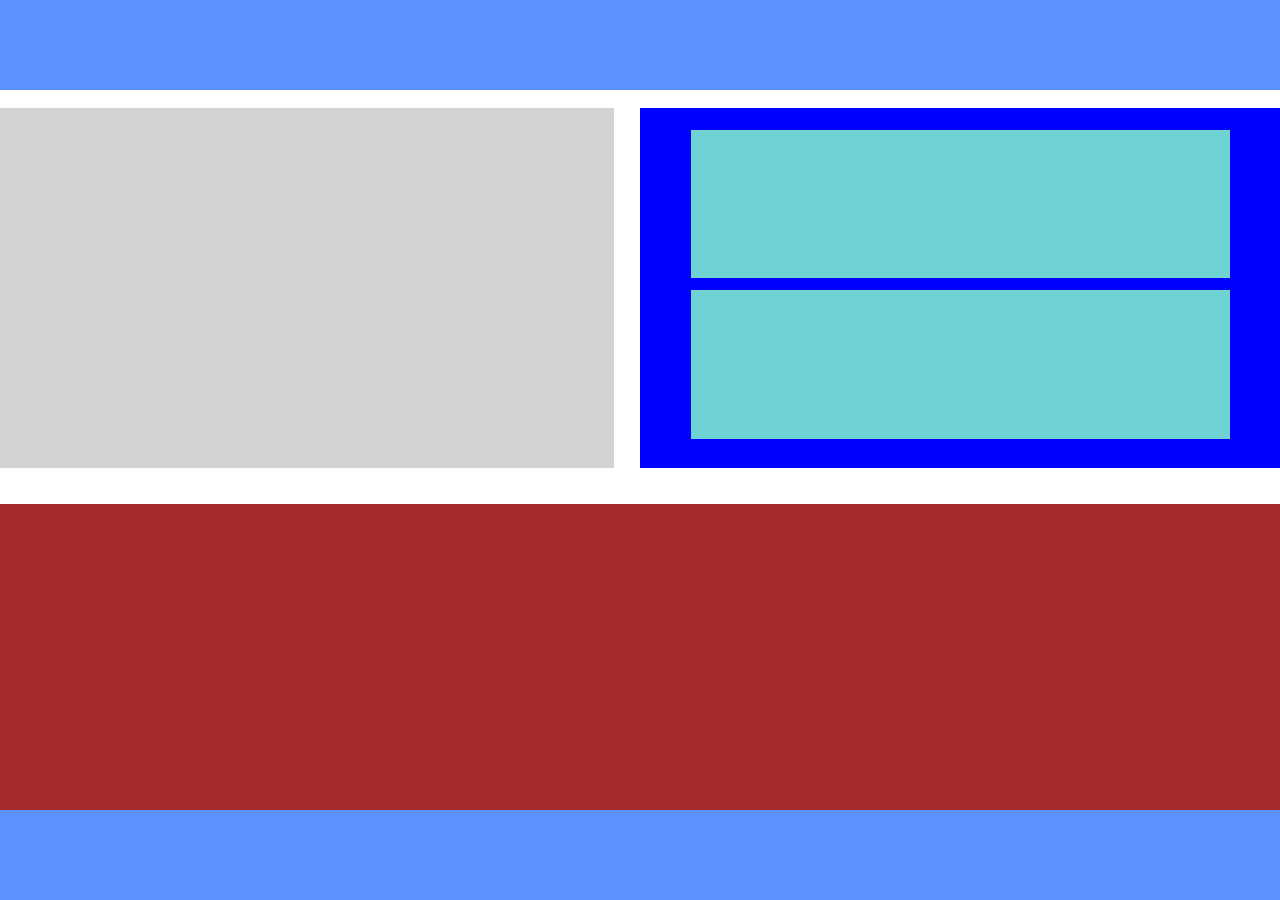
==== index.html @ 476cbee3 "Initial commit" ====
<!DOCTYPE html>
<html lang="es">
<head>
    <meta charset="UTF-8">
    <meta name="viewport" content="width=device-width, initial-scale=1.0">
    <title>Maquetación con posición</title>
    <link rel="stylesheet" href="styles.css"> 
</head>
<body>
    <div class="contenedor">
        <div class="seccion header"></div>
        <div class="seccion sidebar"></div>
        <div class="seccion contenido">
            <div class="caja"></div>
            <div class="caja"></div>
        </div>
        <div class="cuadro-azul"></div>
        <div class="seccion footer"></div>
        
    </div>
</body>
</html>
---- styles.css ----
* {
    margin: 0;
    padding: 0;
    box-sizing: border-box;
}

body {
    background-color: white;
    height: 100vh;
    display: flex;
    justify-content: center;
    align-items: center;
}

.contenedor {
    width: 100%;
    height: 100vh;
    position: relative;
}


.header {
    width: 100%;
    height: 10%;
    background-color: #5d91ff;
    position: absolute;
    top: 0;
    left: 0;
}

.sidebar {
    width: 48%;
    height: 40%;
    background-color: lightgray;
    position: absolute;
    top: 12%;
    left: 0;
}


.contenido {
    width: 50%;
    height: 40%;
    position: absolute;
    top: 12%;
    right: 0;
    background-color: blue;
    padding: 10px;
    border: 5px solid blue;
}

.caja {
    width: 90%;
    height: 48%;
    background-color: #6fd3d3;
    margin: 2px auto;
    border: 5px solid blue;
}


.footer {
    width: 100%;
    height: 40%; /* Mantiene su altura */
    background-color: brown;
    position: absolute;
    bottom: 4%; /* Sube el footer y deja un espacio debajo */
    left: 0;
}

.contenido-inferior {
    width: 50%;
    height: 0%;
    position: absolute;
    bottom: 0; 
    right: 0; 
    background-color: #5d91ff;
    border: 0px solid blue;
    
}
.cuadro-azul {
    width: 100%;
    height: 10%; 
    background-color: #5d91ff; 
    position: absolute;
    bottom: 0;
    left: 0;
    z-index: 10;
}
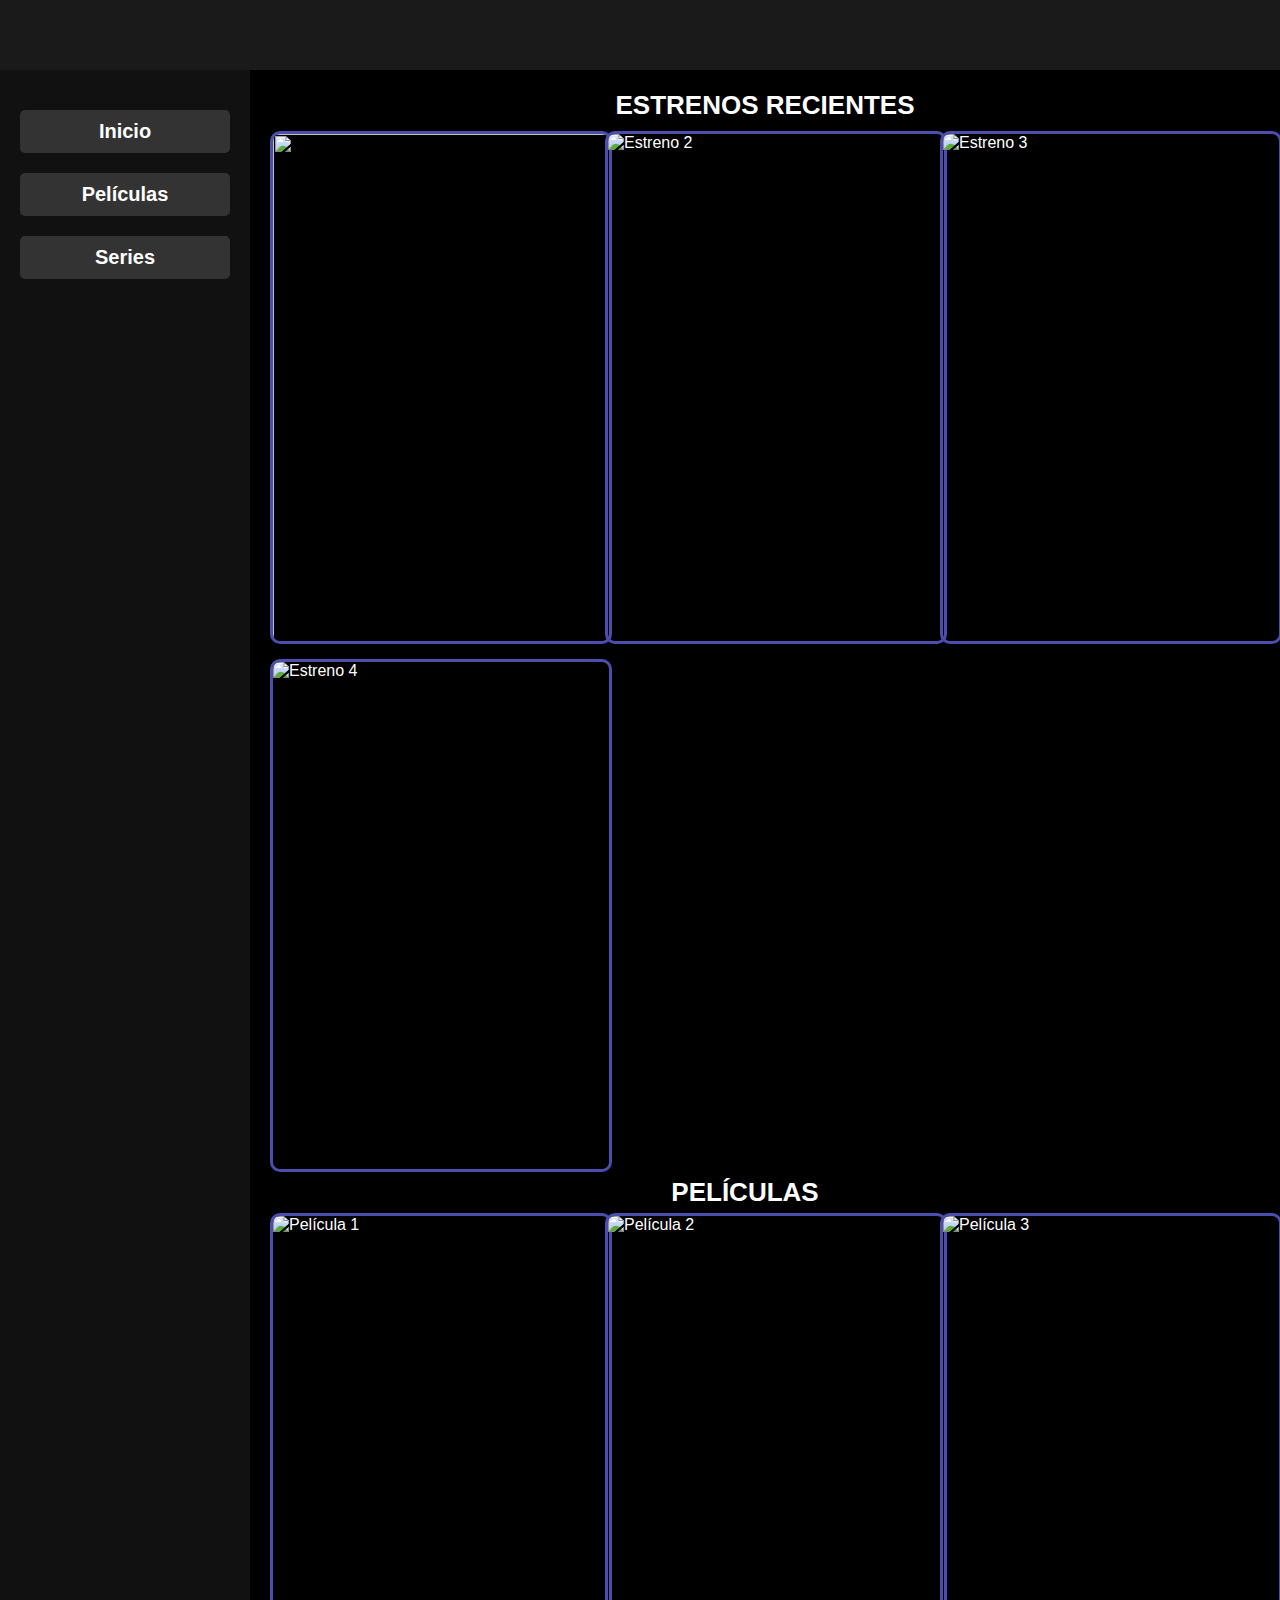
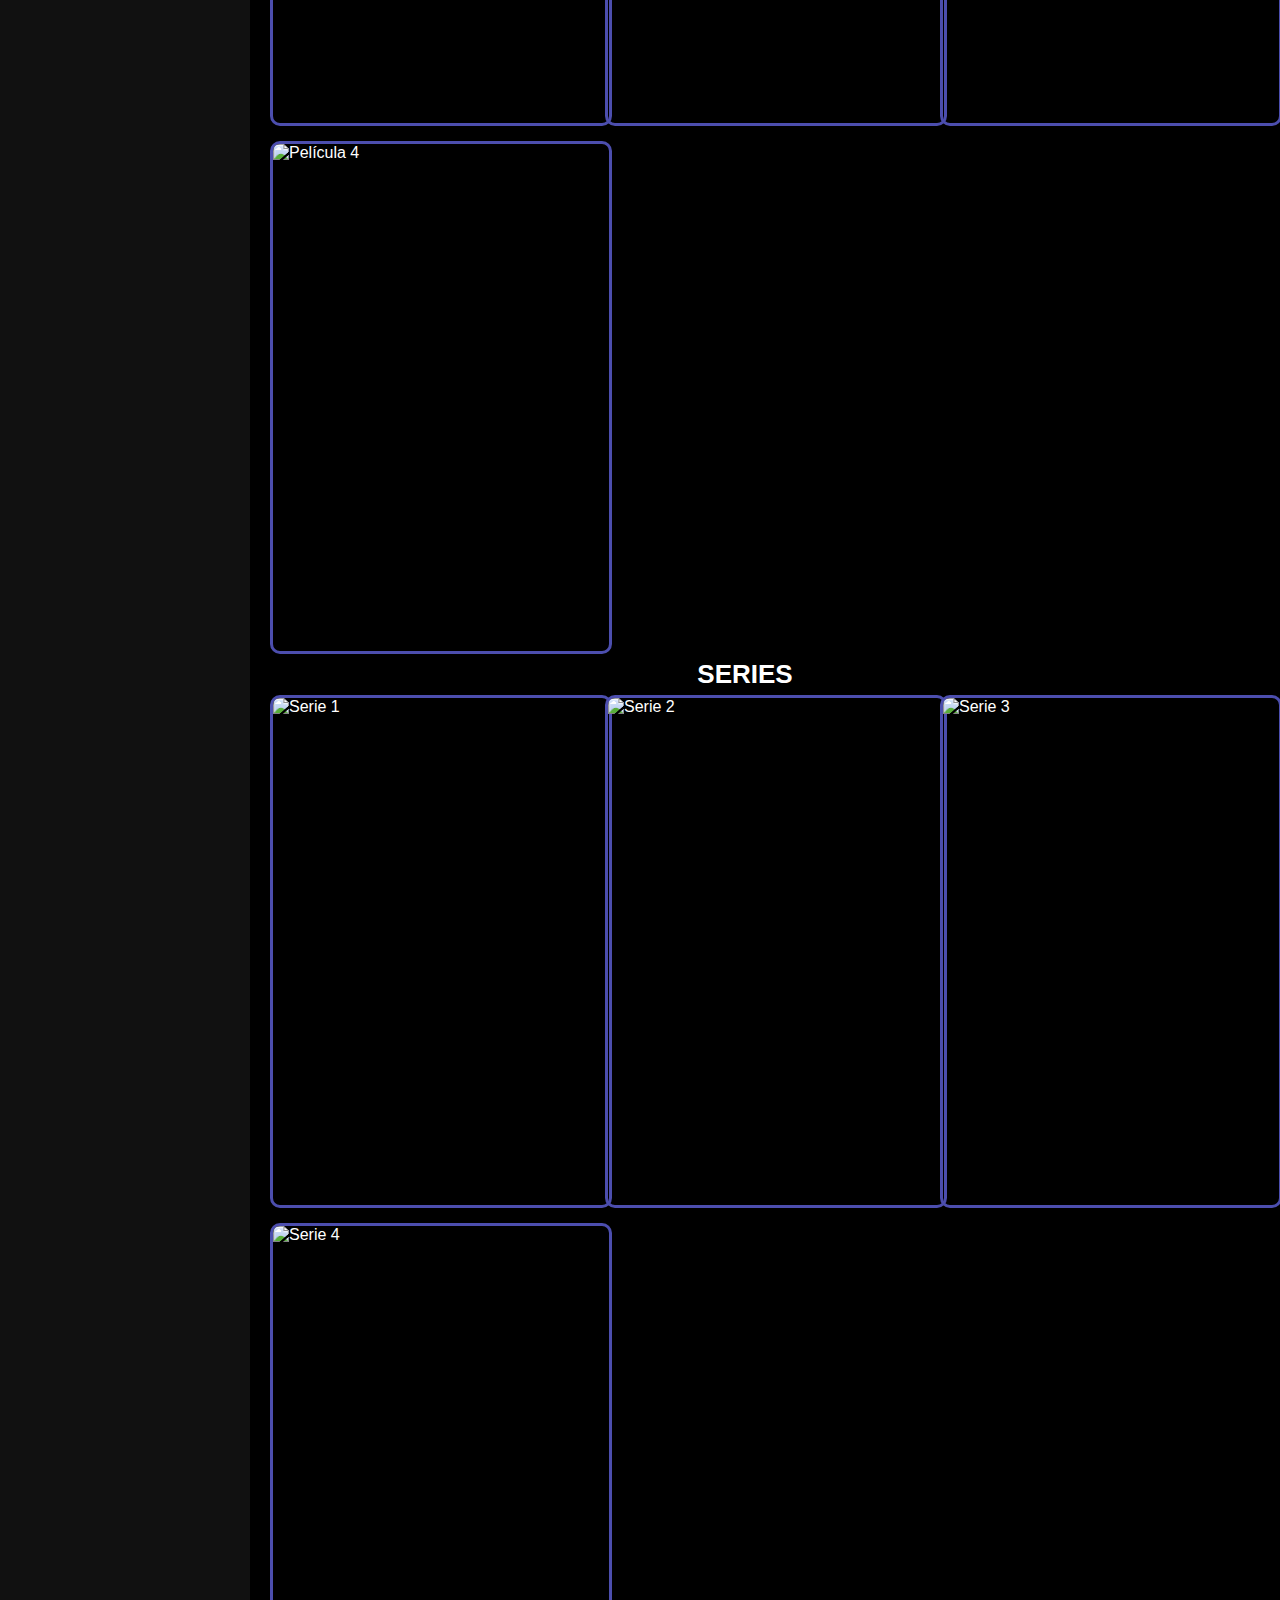
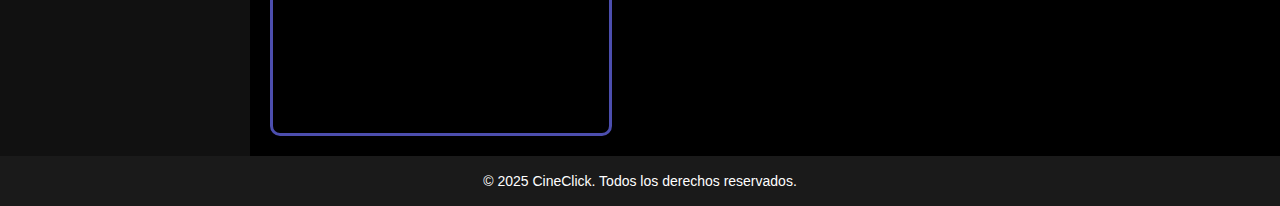
==== commit 0b0cc022: "initial commit" ====
--- a/index.html
+++ b/index.html
@@ -3,20 +3,74 @@
 <head>
     <meta charset="UTF-8">
     <meta name="viewport" content="width=device-width, initial-scale=1.0">
-    <title>Maquetación con posición</title>
-    <link rel="stylesheet" href="styles.css"> 
+    <title>Cinema</title>
+    <link rel="stylesheet" href="styles.css">
 </head>
 <body>
-    <div class="contenedor">
-        <div class="seccion header"></div>
-        <div class="seccion sidebar"></div>
-        <div class="seccion contenido">
-            <div class="caja"></div>
-            <div class="caja"></div>
-        </div>
-        <div class="cuadro-azul"></div>
-        <div class="seccion footer"></div>
-        
+
+    <!-- GRID PRINCIPAL -->
+    <div class="grid-container">
+
+        <!-- HEADER -->
+        <header class="header">
+            <h1>CineClick</h1>
+        </header>
+
+        <!-- SIDEBAR -->
+        <aside class="sidebar">
+            <nav>
+                <ul>
+                    <li><a href="#inicio">Inicio</a></li>
+                    <li><a href="#peliculas">Películas</a></li>
+                    <li><a href="#series">Series</a></li>
+                </ul>
+            </nav>
+        </aside>
+
+        <!-- CONTENIDO PRINCIPAL -->
+        <main class="content">
+            
+            <!-- Sección de Estrenos -->
+            <section id="inicio">
+                <h2 class="titulo-estrenos">ESTRENOS RECIENTES</h2>
+                <div class="grid">
+                    <img src=https://cuevana.biz/_next/image?url=https%3A%2F%2Fimage.tmdb.org%2Ft%2Fp%2Foriginal%2FndCIqBuR71GrTRPz9JjKED6e0W9.jpg&w=256&q=75alt="Estreno 1">
+                    <img src=https://cuevana.biz/_next/image?url=https%3A%2F%2Fimage.tmdb.org%2Ft%2Fp%2Foriginal%2F5CdH23WUTMsGmx9PRZEHUQ5rCLg.jpg&w=256&q=75 alt="Estreno 2">
+                    <img src=https://cuevana.biz/_next/image?url=https%3A%2F%2Fimage.tmdb.org%2Ft%2Fp%2Foriginal%2F4cjb7Fv2n8pN9La4RJO3uD1ngdz.jpg&w=256&q=75 alt="Estreno 3">
+                    <img src=https://cuevana.biz/_next/image?url=https%3A%2F%2Fimage.tmdb.org%2Ft%2Fp%2Foriginal%2F2E7me3rPi8HqaeheuD86YlpNX6k.jpg&w=256&q=75 alt="Estreno 4">
+                </div>
+            </section>
+
+            <!-- Sección de Películas -->
+            <section id="peliculas">
+                <h2 class="titulo-peliculas">Películas</h2>
+                <div class="grid">
+                    <img src=https://cuevana.biz/_next/image?url=https%3A%2F%2Fimage.tmdb.org%2Ft%2Fp%2Foriginal%2FiCyWHdE77pS1Ia8mD6uBLfw8jnW.jpg&w=256&q=75 alt="Película 1">
+                    <img src=https://www.cuevana.is/_next/image?url=https%3A%2F%2Fimage.tmdb.org%2Ft%2Fp%2Foriginal%2FmZ8Z4jCDVlBflEuCOwH3NCDyqBP.jpg&w=256&q=75 alt="Película 2">
+                    <img src=https://cuevana.biz/_next/image?url=https%3A%2F%2Fimage.tmdb.org%2Ft%2Fp%2Foriginal%2Fq0HxfkF9eoa6wSVnzwMhuDSK7ba.jpg&w=256&q=75 alt="Película 3">
+                    <img src=https://cuevana.biz/_next/image?url=https%3A%2F%2Fimage.tmdb.org%2Ft%2Fp%2Foriginal%2FlpMXvcdOnEg4rvsIjWEImhHI1aH.jpg&w=256&q=75 alt="Película 4">
+                </div>
+            </section>
+
+            <!-- Sección de Series -->
+            <section id="series">
+                <h2 class="titulo-series">Series</h2>
+                <div class="grid">
+                    <img src=https://www.cuevana.is/_next/image?url=https%3A%2F%2Fimage.tmdb.org%2Ft%2Fp%2Foriginal%2F5s6OHwM0Z3VTquTaEmpCBd4G3X4.jpg&w=256&q=75 alt="Serie 1">
+                    <img src=https://www.cuevana.is/_next/image?url=https%3A%2F%2Fimage.tmdb.org%2Ft%2Fp%2Foriginal%2F3IsrEPvQckAyEpMP77EDK1paPIr.jpg&w=256&q=75 alt="Serie 2">
+                    <img src=https://www.cuevana.is/_next/image?url=https%3A%2F%2Fimage.tmdb.org%2Ft%2Fp%2Foriginal%2Fi5dZG5SJ7NuApNneDDeJdz3k0Dl.jpg&w=256&q=75 alt="Serie 3">
+                    <img src=https://www.cuevana.is/_next/image?url=https%3A%2F%2Fimage.tmdb.org%2Ft%2Fp%2Foriginal%2Fb6Uo0Tkjhqlze7R7DgGmP9Fq4Ce.jpg&w=256&q=75 alt="Serie 4">
+                </div>
+            </section>
+
+        </main>
+
+        <!-- FOOTER -->
+        <footer class="footer">
+            <p>&copy; 2025 CineClick. Todos los derechos reservados.</p>
+        </footer>
+
     </div>
+
 </body>
-</html>+</html>
--- a/styles.css
+++ b/styles.css
@@ -1,89 +1,139 @@
-
+/* RESET */
 * {
     margin: 0;
     padding: 0;
     box-sizing: border-box;
+    font-family: 'Arial', sans-serif;
 }
 
-body {
-    background-color: white;
+/* CONTENEDOR GRID PRINCIPAL */
+.grid-container {
+    display: grid;
+    grid-template-areas:
+        "header header"
+        "sidebar content"
+        "footer footer";
+    grid-template-columns: 250px 1fr;
+    grid-template-rows: 70px auto 50px;
     height: 100vh;
-    display: flex;
-    justify-content: center;
-    align-items: center;
 }
 
-.contenedor {
-    width: 100%;
-    height: 100vh;
-    position: relative;
+/* HEADER */
+.header {
+    grid-area: header;
+    background: #1a1a1a;
+    color: #4CAF50;
+    text-align: center;
+    display: flex;
+    align-items: center;
+    justify-content: center;
+    font-size: 28px;
+    font-weight: bold;
+    letter-spacing: 1px;
 }
 
-
-.header {
-    width: 100%;
-    height: 10%;
-    background-color: #5d91ff;
-    position: absolute;
-    top: 0;
-    left: 0;
+/* SIDEBAR */
+.sidebar {
+    grid-area: sidebar;
+    background: #111;
+    color: white;
+    padding: 20px;
 }
 
-.sidebar {
-    width: 48%;
-    height: 40%;
-    background-color: lightgray;
-    position: absolute;
-    top: 12%;
-    left: 0;
+.sidebar ul {
+    list-style: none;
 }
 
-
-.contenido {
-    width: 50%;
-    height: 40%;
-    position: absolute;
-    top: 12%;
-    right: 0;
-    background-color: blue;
-    padding: 10px;
-    border: 5px solid blue;
+.sidebar li {
+    margin: 20px 0;
 }
 
-.caja {
-    width: 90%;
-    height: 48%;
-    background-color: #6fd3d3;
-    margin: 2px auto;
-    border: 5px solid blue;
+.sidebar a {
+    color: white;
+    text-decoration: none;
+    font-size: 20px;
+    font-weight: bold;
+    display: block;
+    padding: 10px;
+    background: #333;
+    text-align: center;
+    border-radius: 5px;
+    transition: 0.3s;
 }
 
-
-.footer {
-    width: 100%;
-    height: 40%; /* Mantiene su altura */
-    background-color: brown;
-    position: absolute;
-    bottom: 4%; /* Sube el footer y deja un espacio debajo */
-    left: 0;
+.sidebar a:hover {
+    background: #4c4eae;
+    color: black;
 }
 
-.contenido-inferior {
-    width: 50%;
-    height: 0%;
-    position: absolute;
-    bottom: 0; 
-    right: 0; 
-    background-color: #5d91ff;
-    border: 0px solid blue;
-    
+/* CONTENIDO PRINCIPAL */
+.content {
+    grid-area: content;
+    padding: 20px;
+    background: black;
+    color: white;
 }
-.cuadro-azul {
-    width: 100%;
-    height: 10%; 
-    background-color: #5d91ff; 
-    position: absolute;
-    bottom: 0;
-    left: 0;
-    z-index: 10;
-}+
+h2 {
+    text-align: center;
+    font-size: 26px;
+    color: #ffffff;
+    margin-top: 10px; /* Ajusta la posición hacia abajo */
+    text-transform: uppercase;
+    font-weight: bold;
+}
+/* GRID DE IMÁGENES */
+.grid {
+    display: grid;
+    grid-template-columns: repeat(auto-fit, minmax(250px, 1fr));
+    gap: 15px;
+    justify-content: center;
+}
+
+.grid img {
+    width: 342px;  /* Ancho igual a la imagen */
+    height: 513px; /* Alto proporcional */
+    object-fit: cover;
+    border-radius: 10px;
+    border: 3px solid #4c4eae;
+    transition: transform 0.3s;
+}
+.grid img:hover {
+    transform: scale(1.05);
+}
+
+/* FOOTER */
+.footer {
+    grid-area: footer;
+    background: #1a1a1a;
+    color: white;
+    text-align: center;
+    display: flex;
+    align-items: center;
+    justify-content: center;
+    font-size: 14px;
+}/* Título de Estrenos Recientes */
+.titulo-estrenos {
+    position: relative;
+    left: -5pxpx;  /* Mover a la derecha (+) o izquierda (-) */
+    top: -10px;  /* Mover hacia arriba (-) o abajo (+) */
+}
+
+/* Título de Películas */
+.titulo-peliculas {
+    position: relative;
+    left: -20px; /* Mover a la derecha (+) o izquierda (-) */
+    top: -5px;  /* Mover hacia arriba (-) o abajo (+) */
+}
+
+/* Título de Series */
+.titulo-series {
+    position: relative;
+    left: -20px;  /* Mover a la derecha (+) o izquierda (-) */
+    top: -5px;  /* Mover hacia arriba (-) o abajo (+) */
+}
+/* Mover la palabra "Cinema" */
+.header h1 {
+    margin-left: -1600px; /* Mueve a la izquierda (-) o derecha (+) */
+    margin-top: 10px;  /* Mueve hacia arriba (-) o abajo (+) */
+}
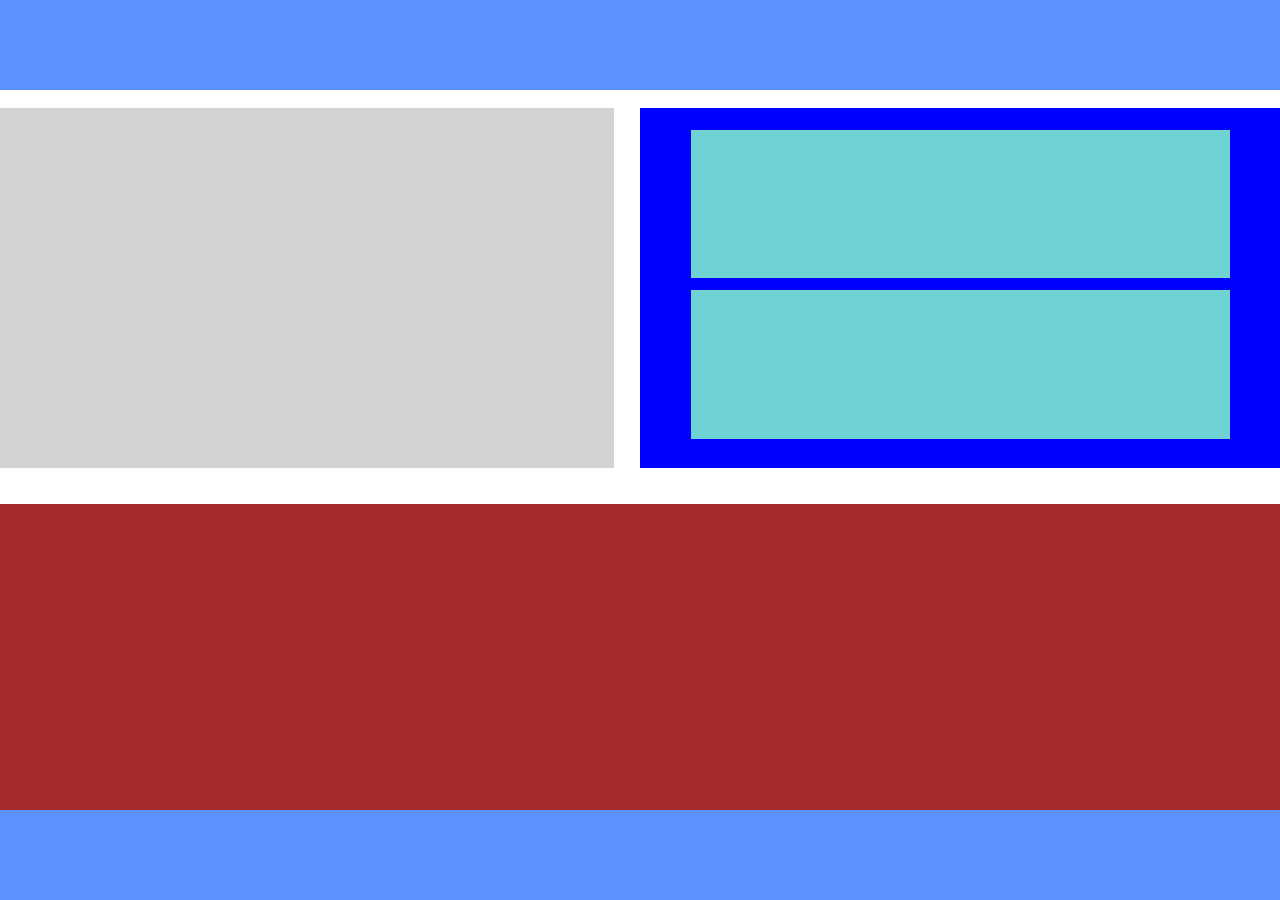
==== commit ee8e495e: "Add files via upload" ====
--- a/index.html
+++ b/index.html
@@ -3,74 +3,20 @@
 <head>
     <meta charset="UTF-8">
     <meta name="viewport" content="width=device-width, initial-scale=1.0">
-    <title>Cinema</title>
-    <link rel="stylesheet" href="styles.css">
+    <title>Maquetación con posición</title>
+    <link rel="stylesheet" href="styles.css"> 
 </head>
 <body>
-
-    <!-- GRID PRINCIPAL -->
-    <div class="grid-container">
-
-        <!-- HEADER -->
-        <header class="header">
-            <h1>CineClick</h1>
-        </header>
-
-        <!-- SIDEBAR -->
-        <aside class="sidebar">
-            <nav>
-                <ul>
-                    <li><a href="#inicio">Inicio</a></li>
-                    <li><a href="#peliculas">Películas</a></li>
-                    <li><a href="#series">Series</a></li>
-                </ul>
-            </nav>
-        </aside>
-
-        <!-- CONTENIDO PRINCIPAL -->
-        <main class="content">
-            
-            <!-- Sección de Estrenos -->
-            <section id="inicio">
-                <h2 class="titulo-estrenos">ESTRENOS RECIENTES</h2>
-                <div class="grid">
-                    <img src=https://cuevana.biz/_next/image?url=https%3A%2F%2Fimage.tmdb.org%2Ft%2Fp%2Foriginal%2FndCIqBuR71GrTRPz9JjKED6e0W9.jpg&w=256&q=75alt="Estreno 1">
-                    <img src=https://cuevana.biz/_next/image?url=https%3A%2F%2Fimage.tmdb.org%2Ft%2Fp%2Foriginal%2F5CdH23WUTMsGmx9PRZEHUQ5rCLg.jpg&w=256&q=75 alt="Estreno 2">
-                    <img src=https://cuevana.biz/_next/image?url=https%3A%2F%2Fimage.tmdb.org%2Ft%2Fp%2Foriginal%2F4cjb7Fv2n8pN9La4RJO3uD1ngdz.jpg&w=256&q=75 alt="Estreno 3">
-                    <img src=https://cuevana.biz/_next/image?url=https%3A%2F%2Fimage.tmdb.org%2Ft%2Fp%2Foriginal%2F2E7me3rPi8HqaeheuD86YlpNX6k.jpg&w=256&q=75 alt="Estreno 4">
-                </div>
-            </section>
-
-            <!-- Sección de Películas -->
-            <section id="peliculas">
-                <h2 class="titulo-peliculas">Películas</h2>
-                <div class="grid">
-                    <img src=https://cuevana.biz/_next/image?url=https%3A%2F%2Fimage.tmdb.org%2Ft%2Fp%2Foriginal%2FiCyWHdE77pS1Ia8mD6uBLfw8jnW.jpg&w=256&q=75 alt="Película 1">
-                    <img src=https://www.cuevana.is/_next/image?url=https%3A%2F%2Fimage.tmdb.org%2Ft%2Fp%2Foriginal%2FmZ8Z4jCDVlBflEuCOwH3NCDyqBP.jpg&w=256&q=75 alt="Película 2">
-                    <img src=https://cuevana.biz/_next/image?url=https%3A%2F%2Fimage.tmdb.org%2Ft%2Fp%2Foriginal%2Fq0HxfkF9eoa6wSVnzwMhuDSK7ba.jpg&w=256&q=75 alt="Película 3">
-                    <img src=https://cuevana.biz/_next/image?url=https%3A%2F%2Fimage.tmdb.org%2Ft%2Fp%2Foriginal%2FlpMXvcdOnEg4rvsIjWEImhHI1aH.jpg&w=256&q=75 alt="Película 4">
-                </div>
-            </section>
-
-            <!-- Sección de Series -->
-            <section id="series">
-                <h2 class="titulo-series">Series</h2>
-                <div class="grid">
-                    <img src=https://www.cuevana.is/_next/image?url=https%3A%2F%2Fimage.tmdb.org%2Ft%2Fp%2Foriginal%2F5s6OHwM0Z3VTquTaEmpCBd4G3X4.jpg&w=256&q=75 alt="Serie 1">
-                    <img src=https://www.cuevana.is/_next/image?url=https%3A%2F%2Fimage.tmdb.org%2Ft%2Fp%2Foriginal%2F3IsrEPvQckAyEpMP77EDK1paPIr.jpg&w=256&q=75 alt="Serie 2">
-                    <img src=https://www.cuevana.is/_next/image?url=https%3A%2F%2Fimage.tmdb.org%2Ft%2Fp%2Foriginal%2Fi5dZG5SJ7NuApNneDDeJdz3k0Dl.jpg&w=256&q=75 alt="Serie 3">
-                    <img src=https://www.cuevana.is/_next/image?url=https%3A%2F%2Fimage.tmdb.org%2Ft%2Fp%2Foriginal%2Fb6Uo0Tkjhqlze7R7DgGmP9Fq4Ce.jpg&w=256&q=75 alt="Serie 4">
-                </div>
-            </section>
-
-        </main>
-
-        <!-- FOOTER -->
-        <footer class="footer">
-            <p>&copy; 2025 CineClick. Todos los derechos reservados.</p>
-        </footer>
-
+    <div class="contenedor">
+        <div class="seccion header"></div>
+        <div class="seccion sidebar"></div>
+        <div class="seccion contenido">
+            <div class="caja"></div>
+            <div class="caja"></div>
+        </div>
+        <div class="cuadro-azul"></div>
+        <div class="seccion footer"></div>
+        
     </div>
-
 </body>
-</html>
+</html>--- a/styles.css
+++ b/styles.css
@@ -1,139 +1,88 @@
-/* RESET */
 * {
     margin: 0;
     padding: 0;
     box-sizing: border-box;
-    font-family: 'Arial', sans-serif;
 }
 
-/* CONTENEDOR GRID PRINCIPAL */
-.grid-container {
-    display: grid;
-    grid-template-areas:
-        "header header"
-        "sidebar content"
-        "footer footer";
-    grid-template-columns: 250px 1fr;
-    grid-template-rows: 70px auto 50px;
+body {
+    background-color: white;
     height: 100vh;
+    display: flex;
+    justify-content: center;
+    align-items: center;
 }
 
-/* HEADER */
-.header {
-    grid-area: header;
-    background: #1a1a1a;
-    color: #4CAF50;
-    text-align: center;
-    display: flex;
-    align-items: center;
-    justify-content: center;
-    font-size: 28px;
-    font-weight: bold;
-    letter-spacing: 1px;
+.contenedor {
+    width: 100%;
+    height: 100vh;
+    position: relative;
 }
 
-/* SIDEBAR */
-.sidebar {
-    grid-area: sidebar;
-    background: #111;
-    color: white;
-    padding: 20px;
+
+.header {
+    width: 100%;
+    height: 10%;
+    background-color: #5d91ff;
+    position: absolute;
+    top: 0;
+    left: 0;
 }
 
-.sidebar ul {
-    list-style: none;
+.sidebar {
+    width: 48%;
+    height: 40%;
+    background-color: lightgray;
+    position: absolute;
+    top: 12%;
+    left: 0;
 }
 
-.sidebar li {
-    margin: 20px 0;
+
+.contenido {
+    width: 50%;
+    height: 40%;
+    position: absolute;
+    top: 12%;
+    right: 0;
+    background-color: blue;
+    padding: 10px;
+    border: 5px solid blue;
 }
 
-.sidebar a {
-    color: white;
-    text-decoration: none;
-    font-size: 20px;
-    font-weight: bold;
-    display: block;
-    padding: 10px;
-    background: #333;
-    text-align: center;
-    border-radius: 5px;
-    transition: 0.3s;
+.caja {
+    width: 90%;
+    height: 48%;
+    background-color: #6fd3d3;
+    margin: 2px auto;
+    border: 5px solid blue;
 }
 
-.sidebar a:hover {
-    background: #4c4eae;
-    color: black;
+
+.footer {
+    width: 100%;
+    height: 40%; /* Mantiene su altura */
+    background-color: brown;
+    position: absolute;
+    bottom: 4%; /* Sube el footer y deja un espacio debajo */
+    left: 0;
 }
 
-/* CONTENIDO PRINCIPAL */
-.content {
-    grid-area: content;
-    padding: 20px;
-    background: black;
-    color: white;
+.contenido-inferior {
+    width: 50%;
+    height: 0%;
+    position: absolute;
+    bottom: 0; 
+    right: 0; 
+    background-color: #5d91ff;
+    border: 0px solid blue;
+    
 }
-
-h2 {
-    text-align: center;
-    font-size: 26px;
-    color: #ffffff;
-    margin-top: 10px; /* Ajusta la posición hacia abajo */
-    text-transform: uppercase;
-    font-weight: bold;
-}
-/* GRID DE IMÁGENES */
-.grid {
-    display: grid;
-    grid-template-columns: repeat(auto-fit, minmax(250px, 1fr));
-    gap: 15px;
-    justify-content: center;
-}
-
-.grid img {
-    width: 342px;  /* Ancho igual a la imagen */
-    height: 513px; /* Alto proporcional */
-    object-fit: cover;
-    border-radius: 10px;
-    border: 3px solid #4c4eae;
-    transition: transform 0.3s;
-}
-.grid img:hover {
-    transform: scale(1.05);
-}
-
-/* FOOTER */
-.footer {
-    grid-area: footer;
-    background: #1a1a1a;
-    color: white;
-    text-align: center;
-    display: flex;
-    align-items: center;
-    justify-content: center;
-    font-size: 14px;
-}/* Título de Estrenos Recientes */
-.titulo-estrenos {
-    position: relative;
-    left: -5pxpx;  /* Mover a la derecha (+) o izquierda (-) */
-    top: -10px;  /* Mover hacia arriba (-) o abajo (+) */
-}
-
-/* Título de Películas */
-.titulo-peliculas {
-    position: relative;
-    left: -20px; /* Mover a la derecha (+) o izquierda (-) */
-    top: -5px;  /* Mover hacia arriba (-) o abajo (+) */
-}
-
-/* Título de Series */
-.titulo-series {
-    position: relative;
-    left: -20px;  /* Mover a la derecha (+) o izquierda (-) */
-    top: -5px;  /* Mover hacia arriba (-) o abajo (+) */
-}
-/* Mover la palabra "Cinema" */
-.header h1 {
-    margin-left: -1600px; /* Mueve a la izquierda (-) o derecha (+) */
-    margin-top: 10px;  /* Mueve hacia arriba (-) o abajo (+) */
-}
+.cuadro-azul {
+    width: 100%;
+    height: 10%; 
+    background-color: #5d91ff; 
+    position: absolute;
+    bottom: 0;
+    left: 0;
+    z-index: 10;
+}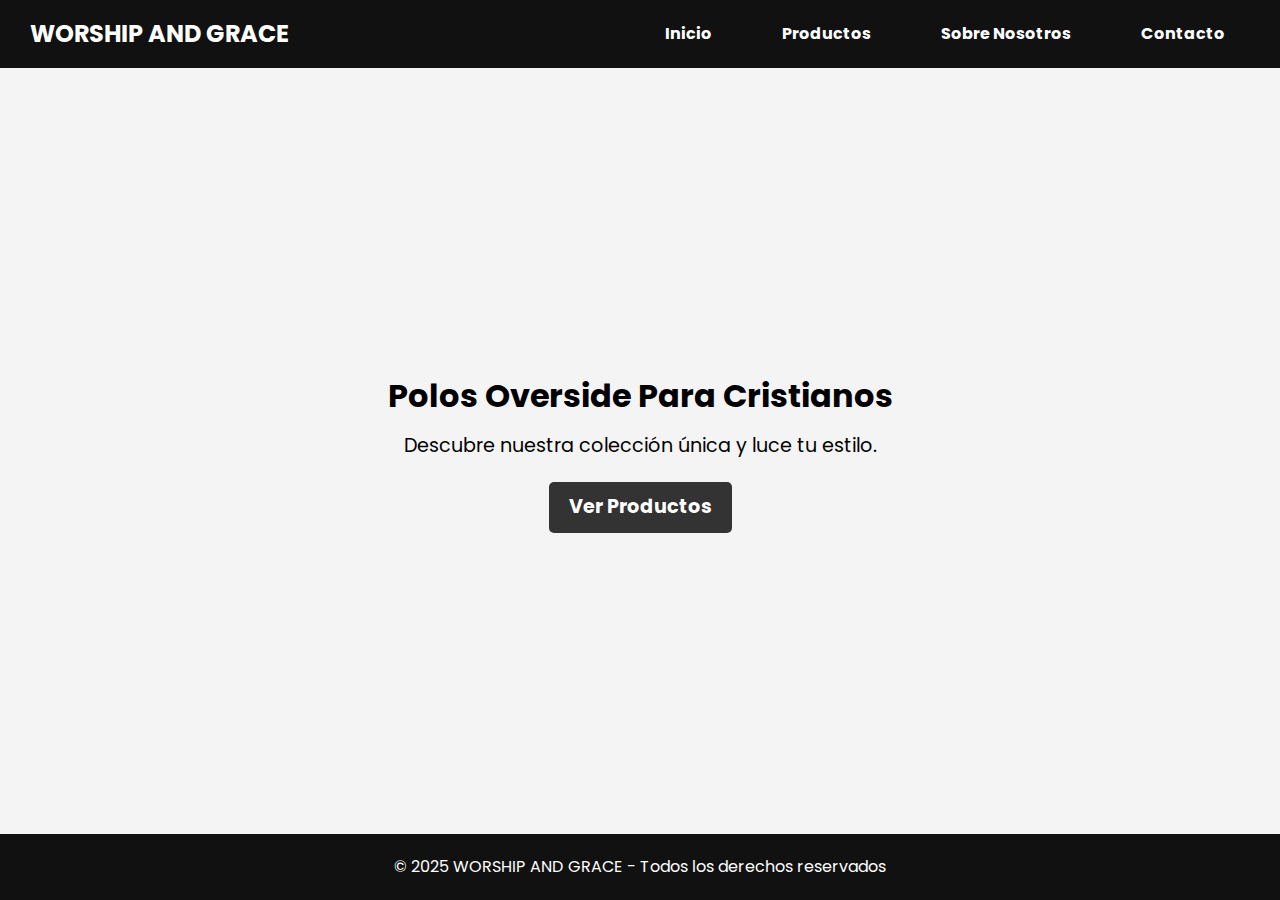
==== commit e730ddbc: "Add files via upload" ====
--- a/index.html
+++ b/index.html
@@ -3,20 +3,32 @@
 <head>
     <meta charset="UTF-8">
     <meta name="viewport" content="width=device-width, initial-scale=1.0">
-    <title>Maquetación con posición</title>
-    <link rel="stylesheet" href="styles.css"> 
+    <title>Tienda de Polos y Gorras</title>
+    <link rel="stylesheet" href="styles.css">
 </head>
 <body>
-    <div class="contenedor">
-        <div class="seccion header"></div>
-        <div class="seccion sidebar"></div>
-        <div class="seccion contenido">
-            <div class="caja"></div>
-            <div class="caja"></div>
-        </div>
-        <div class="cuadro-azul"></div>
-        <div class="seccion footer"></div>
-        
-    </div>
+
+    <header>
+        <div class="logo">WORSHIP AND GRACE</div>
+        <nav>
+            <ul>
+                <li><a href="index.html">Inicio</a></li>
+                <li><a href="productos.html">Productos</a></li>
+                <li><a href="nosotros.html">Sobre Nosotros</a></li>
+                <li><a href="contacto.html">Contacto</a></li>
+            </ul>
+        </nav>
+    </header>
+
+    <section class="hero">
+        <h1>Polos Overside Para Cristianos</h1>
+        <p>Descubre nuestra colección única y luce tu estilo.</p>
+        <a href="productos.html" class="boton-ver-productos">Ver Productos</a>
+    </section>
+
+    <footer>
+        <p>&copy; 2025 WORSHIP AND GRACE - Todos los derechos reservados</p>
+    </footer>
+
 </body>
 </html>--- a/styles.css
+++ b/styles.css
@@ -1,88 +1,694 @@
+/* Importar fuente */
+@import url('https://fonts.googleapis.com/css2?family=Poppins:wght@300;400;700&display=swap');
+
+/* Reset */
 * {
     margin: 0;
     padding: 0;
     box-sizing: border-box;
-}
-
+    font-family: 'Poppins', sans-serif;
+}
+
+/* Estilos generales */
 body {
-    background-color: white;
-    height: 100vh;
-    display: flex;
+    background-color: #f4f4f4;
+    color: #333;
+    line-height: 1.6;
+}
+
+/* Header */
+header {
+    display: flex;
+    justify-content: space-between;
+    align-items: center;
+    padding: 15px 30px;
+    background: #000000;
+    color: rgb(255, 255, 255);
+}
+
+header .logo {
+    font-size: 24px;
+    font-weight: bold;
+}
+
+nav ul {
+    list-style: none;
+    display: flex;
+}
+
+nav ul li {
+    margin-left: 20px;
+}
+
+nav ul li a {
+    color: rgb(255, 255, 255);
+    text-decoration: none;
+    font-weight: bold;
+}
+
+nav ul li a:hover {
+    color: #000000;
+}
+
+.hero {
+    display: flex;
+    flex-direction: column;
     justify-content: center;
     align-items: center;
-}
-
-.contenedor {
+    height: 100vh; /* Hace que la sección ocupe toda la pantalla */
+    text-align: center;
+    background: url('hero.jpg') center/cover no-repeat;
+    color: #000;
+}
+.hero {
+    background: url('tu-imagen.jpg') center/cover no-repeat;
+}
+
+.hero h1 {
+    font-size: 3rem;
+    margin-bottom: 10px; /* Reduce el espacio entre el título y el párrafo */
+}
+
+.hero p {
+    font-size: 1.2rem;
+    margin-bottom: 20px; /* Reduce el espacio entre el párrafo y el botón */
+}
+
+.hero .btn {
+    display: inline-block;
+    margin-top: 20px;
+    padding: 10px 20px;
+    background: #000000;
+    color: rgb(255, 255, 255);
+    text-decoration: none;
+    font-weight: bold;
+    border-radius: 5px;
+    transition: background 0.3s ease;
+}
+
+.hero .btn:hover {
+    background: #000000;
+}
+
+/* Footer */
+footer {
+    text-align: center;
+    padding: 20px;
+    background: #222;
+    color: white;
+    margin-top: 20px;
+}
+/* Productos */
+.productos {
+    text-align: center;
+    padding: 50px 20px;
+}
+
+.productos h2 {
+    font-size: 2.5rem;
+    margin-bottom: 20px;
+}
+
+.grid {
+    display: grid;
+    grid-template-columns: repeat(auto-fit, minmax(250px, 1fr));
+    gap: 20px;
+    padding: 20px;
+}
+
+.producto {
+    background: white;
+    padding: 15px;
+    border-radius: 10px;
+    text-align: center;
+    box-shadow: 0px 0px 10px rgb(68, 67, 67);
+    transition: transform 0.3s ease;
+}
+
+.producto img {
     width: 100%;
-    height: 100vh;
-    position: relative;
-}
-
-
-.header {
+    border-radius: 10px;
+}
+
+.producto h3 {
+    margin-top: 10px;
+}
+
+.producto p {
+    font-size: 1.2rem;
+    font-weight: bold;
+    color: #f4a261;
+}
+
+.producto:hover {
+    transform: scale(1.05);
+}
+/* Para que el footer quede abajo */
+html, body {
+    height: 100%;
+    display: flex;
+    flex-direction: column;
+}
+
+main {
+    flex: 1;
+}
+
+/* Estilos para el footer */
+footer {
+    background: #222;
+    color: white;
+    text-align: center;
+    padding: 20px;
+    margin-top: auto;
+}
+.contacto {
+    max-width: 900px;
+    margin: 40px auto;
+    padding: 20px;
+    background: #ffffff; /* Fondo blanco */
+    border-radius: 10px;
+    box-shadow: 0px 4px 10px rgba(0, 0, 0, 0.1);
+    color: #000000; /* Texto negro */
+}
+
+.formulario-contenedor {
+    margin-top: 20px;
+}
+
+.input-group {
+    display: flex;
+    gap: 10px;
+}
+
+input, textarea {
     width: 100%;
-    height: 10%;
-    background-color: #5d91ff;
-    position: absolute;
-    top: 0;
-    left: 0;
-}
-
-.sidebar {
+    padding: 10px;
+    margin: 5px 0;
+    border: 1px solid #000000; /* Bordes negros */
+    border-radius: 5px;
+    background: #ffffff; /* Fondo blanco */
+    color: #000000; /* Texto negro */
+}
+
+button {
+    background-color: #000000; /* Botón negro */
+    color: #ffffff; /* Texto blanco */
+    padding: 10px 20px;
+    border: none;
+    cursor: pointer;
+    border-radius: 5px;
+}
+
+button:hover {
+    background-color: #333333; /* Un negro más claro en hover */
+}
+
+.info-contacto {
+    display: flex;
+    justify-content: center;
+    gap: 20px;
+    margin-top: 30px;
+}
+
+.info-box {
+    background-color: #f2f2f2; /* Gris claro para resaltar */
+    padding: 15px;
+    border-radius: 10px;
+    width: 250px;
+    text-align: center;
+    color: #000000; /* Texto negro */
+}
+
+.mapa {
+    margin: 30px auto;
+    max-width: 900px;
+}
+
+iframe {
+    width: 100%;
+    height: 300px;
+    border: 2px solid #000000; /* Borde negro */
+}
+.boton-ver-productos {
+    background-color: #000000; /* Fondo negro */
+    color: #ffffff; /* Texto blanco */
+    padding: 12px 24px;
+    font-size: 16px;
+    border: none;
+    border-radius: 5px;
+    cursor: pointer;
+    transition: all 0.3s ease-in-out;
+    display: inline-block;
+    text-decoration: none;
+    text-align: center;
+}
+
+.boton-ver-productos:hover {
+    background-color: #333333; /* Un negro más claro */
+    transform: scale(1.1); /* Aumenta un 10% el tamaño */
+}
+.boton-ver-productos {
+    background-color: #000000; /* Fondo negro */
+    color: #ffffff; /* Texto blanco */
+    padding: 12px 24px;
+    font-size: 16px;
+    font-weight: bold;
+    border: none;
+    border-radius: 5px;
+    cursor: pointer;
+    text-decoration: none;
+    text-align: center;
+    display: inline-block;
+    transition: all 0.3s ease-in-out;
+}
+
+.boton-ver-productos:hover {
+    background-color: #333333; /* Un negro más claro */
+    transform: scale(1.1); /* Aumenta ligeramente el tamaño */
+    animation: bounce 0.3s ease-in-out;
+}
+
+/* Animación de rebote */
+@keyframes bounce {
+    0% { transform: scale(1); }
+    50% { transform: scale(1.15); }
+    100% { transform: scale(1.1); }
+}
+/* Reset básico */
+* {
+    margin: 0;
+    padding: 0;
+    box-sizing: border-box;
+}
+
+body {
+    font-family: Arial, sans-serif;
+    line-height: 1.6;
+}
+
+/* Estilos del header */
+header {
+    display: flex;
+    justify-content: space-between;
+    align-items: center;
+    padding: 20px;
+    background: #333;
+    color: white;
+}
+
+.logo {
+    font-size: 1.5em;
+    font-weight: bold;
+}
+
+nav ul {
+    list-style: none;
+    display: flex;
+    gap: 20px;
+}
+
+nav ul li a {
+    color: white;
+    text-decoration: none;
+    font-weight: bold;
+}
+
+/* Hero Section */
+.hero {
+    text-align: center;
+    padding: 50px 20px;
+    background: #f4f4f4;
+}
+
+.hero h1 {
+    font-size: 2em;
+    margin-bottom: 10px;
+}
+
+.hero p {
+    font-size: 1.2em;
+    margin-bottom: 20px;
+}
+
+.boton-ver-productos {
+    display: inline-block;
+    padding: 10px 20px;
+    background: #333;
+    color: white;
+    text-decoration: none;
+    font-size: 1.2em;
+    border-radius: 5px;
+}
+
+/* Footer */
+footer {
+    background: #333;
+    color: white;
+    text-align: center;
+    padding: 10px;
+    margin-top: 20px;
+}
+
+/* 🔹 RESPONSIVE DESIGN 🔹 */
+
+/* Para tablets (pantallas de hasta 768px) */
+@media (max-width: 768px) {
+    header {
+        flex-direction: column;
+        text-align: center;
+    }
+
+    nav ul {
+        flex-direction: column;
+        gap: 10px;
+        padding-top: 10px;
+    }
+
+    .hero h1 {
+        font-size: 1.8em;
+    }
+
+    .hero p {
+        font-size: 1em;
+    }
+
+    .boton-ver-productos {
+        font-size: 1em;
+    }
+}
+
+/* Para móviles (pantallas de hasta 480px) */
+@media (max-width: 480px) {
+    .hero {
+        padding: 30px 10px;
+    }
+
+    .hero h1 {
+        font-size: 1.5em;
+    }
+
+    .hero p {
+        font-size: 0.9em;
+    }
+
+    .boton-ver-productos {
+        font-size: 0.9em;
+        padding: 8px 15px;
+    }
+}
+/* Reset básico */
+* {
+    margin: 0;
+    padding: 0;
+    box-sizing: border-box;
+}
+
+body {
+    font-family: Arial, sans-serif;
+    line-height: 1.6;
+    background-color: #f8f8f8;
+    padding: 0 20px;
+}
+
+/* Estilos del header */
+header {
+    display: flex;
+    justify-content: space-between;
+    align-items: center;
+    padding: 20px;
+    background: #333;
+    color: white;
+}
+
+.logo {
+    font-size: 1.5em;
+    font-weight: bold;
+}
+
+nav ul {
+    list-style: none;
+    display: flex;
+    gap: 20px;
+}
+
+nav ul li a {
+    color: white;
+    text-decoration: none;
+    font-weight: bold;
+}
+
+/* Sección de contacto */
+.contacto {
+    max-width: 600px;
+    margin: 50px auto;
+    padding: 20px;
+    background: white;
+    box-shadow: 0 0 10px rgba(0, 0, 0, 0.1);
+    border-radius: 8px;
+    text-align: center;
+}
+
+.contacto h1 {
+    font-size: 2em;
+    margin-bottom: 20px;
+}
+
+form {
+    display: flex;
+    flex-direction: column;
+    gap: 15px;
+}
+
+label {
+    font-weight: bold;
+    text-align: left;
+}
+
+input, textarea {
+    width: 100%;
+    padding: 10px;
+    border: 1px solid #ccc;
+    border-radius: 5px;
+    font-size: 1em;
+}
+
+textarea {
+    resize: vertical;
+    height: 100px;
+}
+
+button {
+    padding: 10px;
+    background: #333;
+    color: white;
+    border: none;
+    cursor: pointer;
+    font-size: 1.2em;
+    border-radius: 5px;
+}
+
+button:hover {
+    background: #555;
+}
+
+/* Footer */
+footer {
+    background: #333;
+    color: white;
+    text-align: center;
+    padding: 10px;
+    margin-top: 20px;
+}
+
+/* 🔹 RESPONSIVE DESIGN 🔹 */
+
+/* Para tablets (pantallas de hasta 768px) */
+@media (max-width: 768px) {
+    header {
+        flex-direction: column;
+        text-align: center;
+    }
+
+    nav ul {
+        flex-direction: column;
+        gap: 10px;
+        padding-top: 10px;
+    }
+
+    .contacto {
+        width: 90%;
+        margin: 30px auto;
+    }
+}
+
+/* Para móviles (pantallas de hasta 480px) */
+@media (max-width: 480px) {
+    .contacto h1 {
+        font-size: 1.5em;
+    }
+
+    input, textarea {
+        font-size: 0.9em;
+    }
+
+    button {
+        font-size: 1em;
+        padding: 8px;
+    }
+}
+/* Estilos generales */
+body {
+    font-family: Arial, sans-serif;
+    margin: 0;
+    padding: 0;
+    background-color: #f8f8f8;
+    color: #333;
+    display: flex;
+    flex-direction: column;
+    min-height: 100vh;
+}
+
+/* Header */
+header {
+    background: #111;
+    color: white;
+    display: flex;
+    justify-content: space-between;
+    align-items: center;
+    padding: 15px 30px;
+}
+
+.logo a {
+    color: white;
+    font-size: 1.5em;
+    font-weight: bold;
+    text-decoration: none;
+}
+
+nav ul {
+    list-style: none;
+    padding: 0;
+    margin: 0;
+    display: flex;
+}
+
+nav ul li {
+    margin: 0 15px;
+}
+
+nav ul li a {
+    color: white;
+    text-decoration: none;
+    font-size: 1em;
+    padding: 5px 10px;
+}
+
+nav ul li a.active {
+    border-bottom: 2px solid #FFD700;
+}
+
+/* Contenido principal */
+main {
+    display: flex;
+    flex: 1;
+    justify-content: center;
+    align-items: center;
+    padding: 50px 20px;
+}
+
+.nosotros {
+    max-width: 800px;
+    width: 90%;
+    background: white;
+    padding: 20px;
+    border-radius: 10px;
+    box-shadow: 0 0 10px rgba(0, 0, 0, 0.1);
+    text-align: center;
+}
+
+.mision-valores {
+    display: flex;
+    justify-content: space-between;
+    text-align: left;
+    margin-top: 30px;
+}
+
+.mision, .valores {
     width: 48%;
-    height: 40%;
-    background-color: lightgray;
-    position: absolute;
-    top: 12%;
-    left: 0;
-}
-
-
-.contenido {
-    width: 50%;
-    height: 40%;
-    position: absolute;
-    top: 12%;
-    right: 0;
-    background-color: blue;
-    padding: 10px;
-    border: 5px solid blue;
-}
-
-.caja {
-    width: 90%;
-    height: 48%;
-    background-color: #6fd3d3;
-    margin: 2px auto;
-    border: 5px solid blue;
-}
-
-
-.footer {
+}
+
+.valores ul {
+    padding-left: 20px;
+}
+
+.imagen-nosotros {
+    margin-top: 30px;
+}
+
+.imagen-nosotros img {
     width: 100%;
-    height: 40%; /* Mantiene su altura */
-    background-color: brown;
-    position: absolute;
-    bottom: 4%; /* Sube el footer y deja un espacio debajo */
-    left: 0;
-}
-
-.contenido-inferior {
-    width: 50%;
-    height: 0%;
-    position: absolute;
-    bottom: 0; 
-    right: 0; 
-    background-color: #5d91ff;
-    border: 0px solid blue;
-    
-}
-.cuadro-azul {
-    width: 100%;
-    height: 10%; 
-    background-color: #5d91ff; 
-    position: absolute;
-    bottom: 0;
-    left: 0;
-    z-index: 10;
-}+    border-radius: 10px;
+}
+
+/* Footer */
+footer {
+    text-align: center;
+    padding: 20px;
+    background: #111;
+    color: white;
+    margin-top: auto;
+}
+
+footer a {
+    color: #FFD700;
+    text-decoration: none;
+}
+
+/* 🔹 RESPONSIVE DESIGN 🔹 */
+
+/* Para tablets (pantallas de hasta 768px) */
+@media (max-width: 768px) {
+    header {
+        flex-direction: column;
+        text-align: center;
+    }
+
+    nav ul {
+        flex-direction: column;
+        gap: 10px;
+        padding-top: 10px;
+    }
+
+    .mision-valores {
+        flex-direction: column;
+        text-align: center;
+    }
+
+    .mision, .valores {
+        width: 100%;
+    }
+}
+
+/* Para móviles (pantallas de hasta 480px) */
+@media (max-width: 480px) {
+    .nosotros {
+        width: 100%;
+        padding: 15px;
+    }
+
+    .nosotros h1 {
+        font-size: 1.5em;
+    }
+
+    .mision h2, .valores h2 {
+        font-size: 1.2em;
+    }
+
+    .mision p, .valores ul {
+        font-size: 0.9em;
+    }
+}
+
+
+
